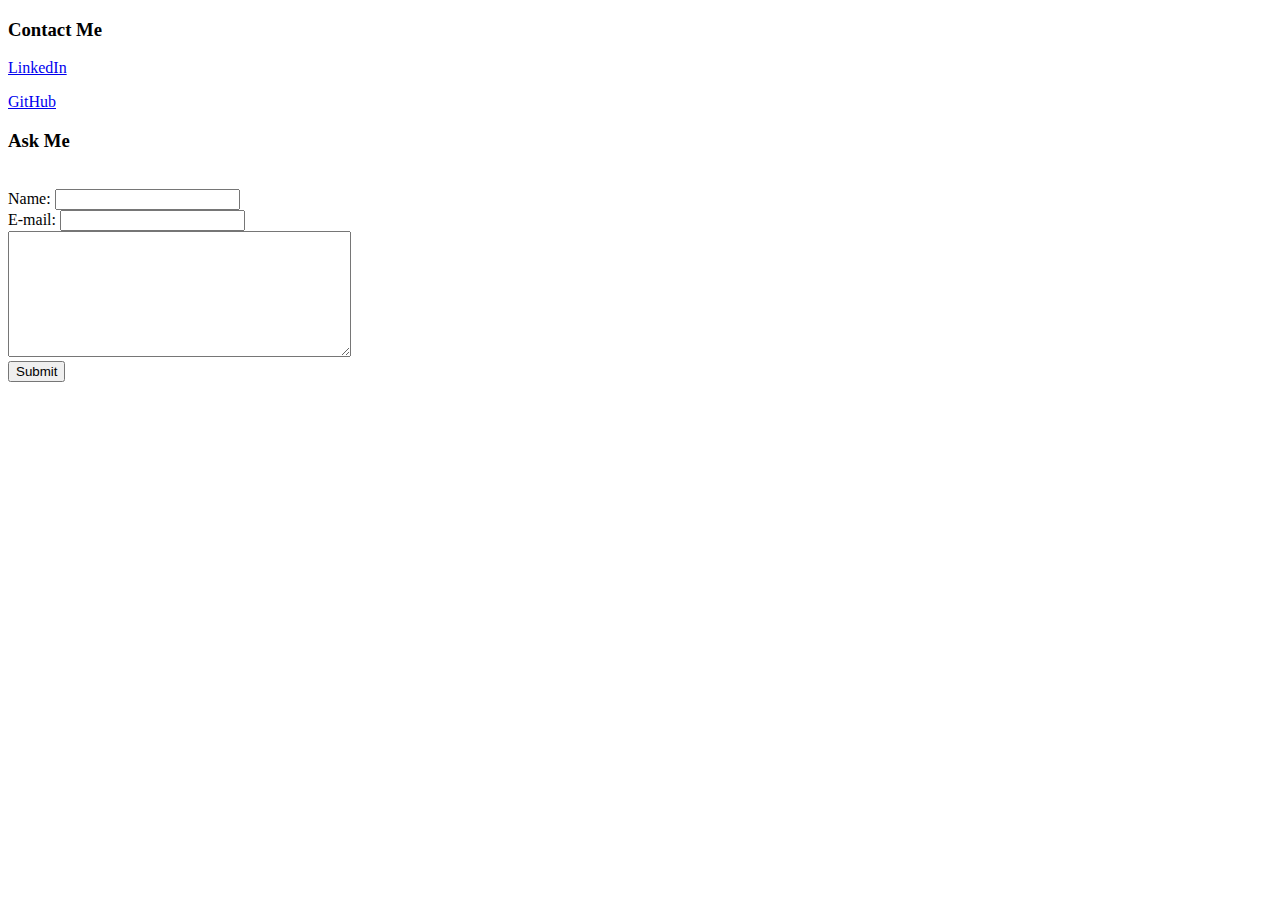
==== contact-me.html @ 0b8d4bc6 "Initial file upload." ====
<!DOCTYPE html>
<html lang="en" dir="ltr">

<head>
  <meta charset="utf-8">
  <title>Contact Me</title>
</head>

<body>
  <h3>Contact Me</h3>
  <!-- <p>+91 62826 99709</p>
  <p>mail.atulvr@gmail.com</p> -->
  <p><a href="https://in.linkedin.com/in/atul-vyshnav-r">LinkedIn</a></p>
  <p><a href="https://github.com/atul-vyshnav?tab=repositories">GitHub</a></p>

  <h3><p>Ask Me</p></h3>
  <form class="" action="mailto:iamavr2000@gmail.com?subject=Feedback" method="post" enctype="text/plain">
    <br>
    <label for="text">Name: </label>
    <input type="text" name="Name" value=""><br>
    <label for="email">E-mail: </label>
    <input type="email" name="Email" value=""><br>
    <textarea name="message" rows="8" cols="40"></textarea><br>
    <input type="submit" name="">

  </form>
</body>

</html>
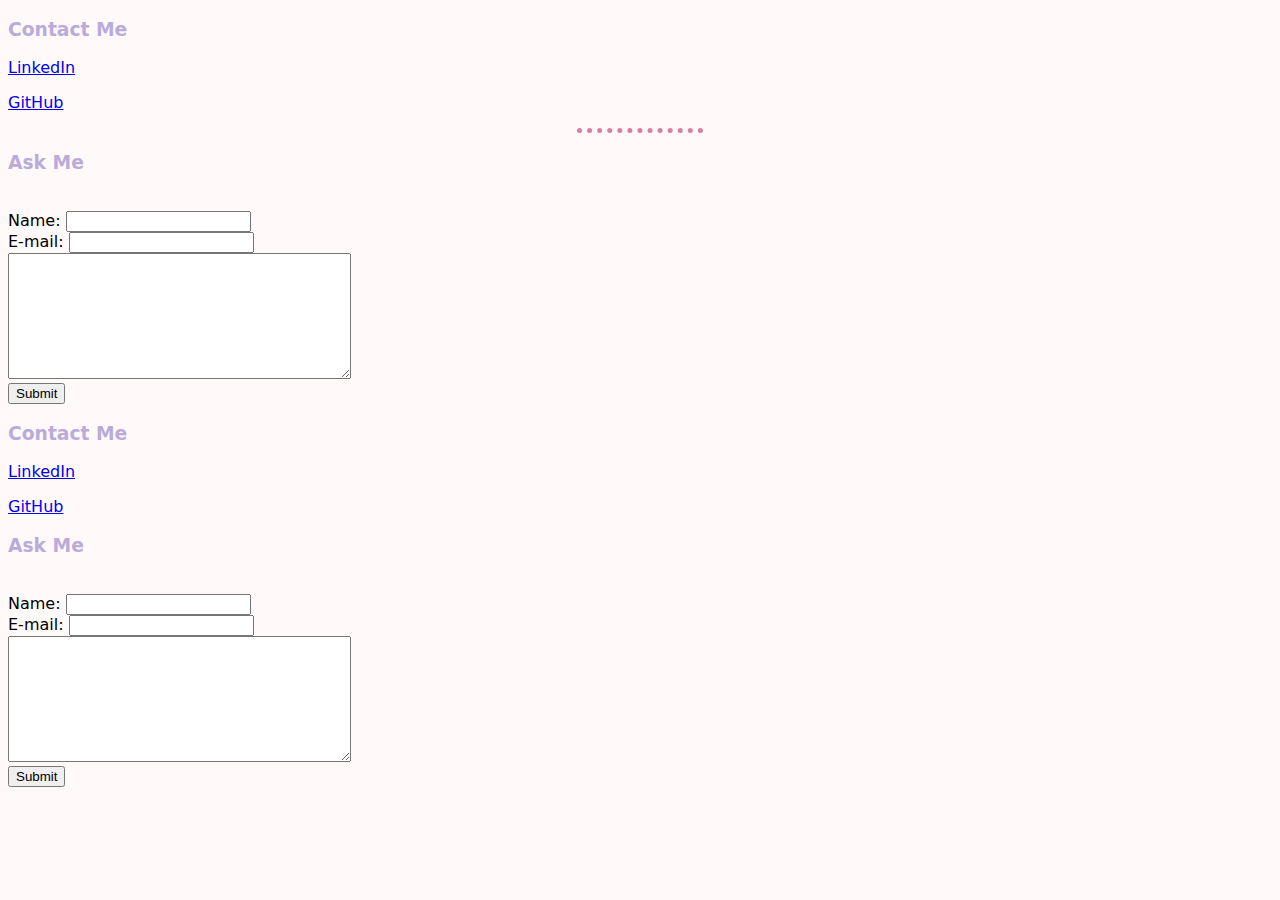
==== commit 8468b1b6: "Update contact-me.html" ====
--- a/contact-me.html
+++ b/contact-me.html
@@ -4,7 +4,38 @@
 <head>
   <meta charset="utf-8">
   <title>Contact Me</title>
+</head><!DOCTYPE html>
+<html lang="en" dir="ltr">
+
+<head>
+  <meta charset="utf-8">
+  <title>Contact Me</title>
+  <link rel="stylesheet" href="css/styles.css">
+
 </head>
+
+<body>
+  <h3>Contact Me</h3>
+  <!-- <p>+91 62826 99709</p>
+  <p>mail.atulvr@gmail.com</p> -->
+  <p><a href="https://in.linkedin.com/in/atul-vyshnav-r">LinkedIn</a></p>
+  <p><a href="https://github.com/atul-vyshnav?tab=repositories">GitHub</a></p>
+  <hr>
+  <h3><p>Ask Me</p></h3>
+  <form class="" action="mailto:iamavr2000@gmail.com?subject=Feedback" method="post" enctype="text/plain">
+    <br>
+    <label for="text">Name: </label>
+    <input type="text" name="Name" value=""><br>
+    <label for="email">E-mail: </label>
+    <input type="email" name="Email" value=""><br>
+    <textarea name="message" rows="8" cols="40"></textarea><br>
+    <input type="submit" name="">
+
+  </form>
+</body>
+
+</html>
+
 
 <body>
   <h3>Contact Me</h3>
--- a/css/styles.css
+++ b/css/styles.css
@@ -0,0 +1,19 @@
+body {
+  background-color: #FFF9F9;
+  font-family: system-ui;
+  /* font-variant: small-caps slashed-zero; */
+  align-items: center;
+}
+h3 {
+  color: #BAABDA;
+}
+hr {
+  background-color: none;
+  border-style: dotted none none;
+  height: 0px;
+  width: 10%;
+  border-width: 5px;
+  border-color: #D77FA1;
+
+
+}
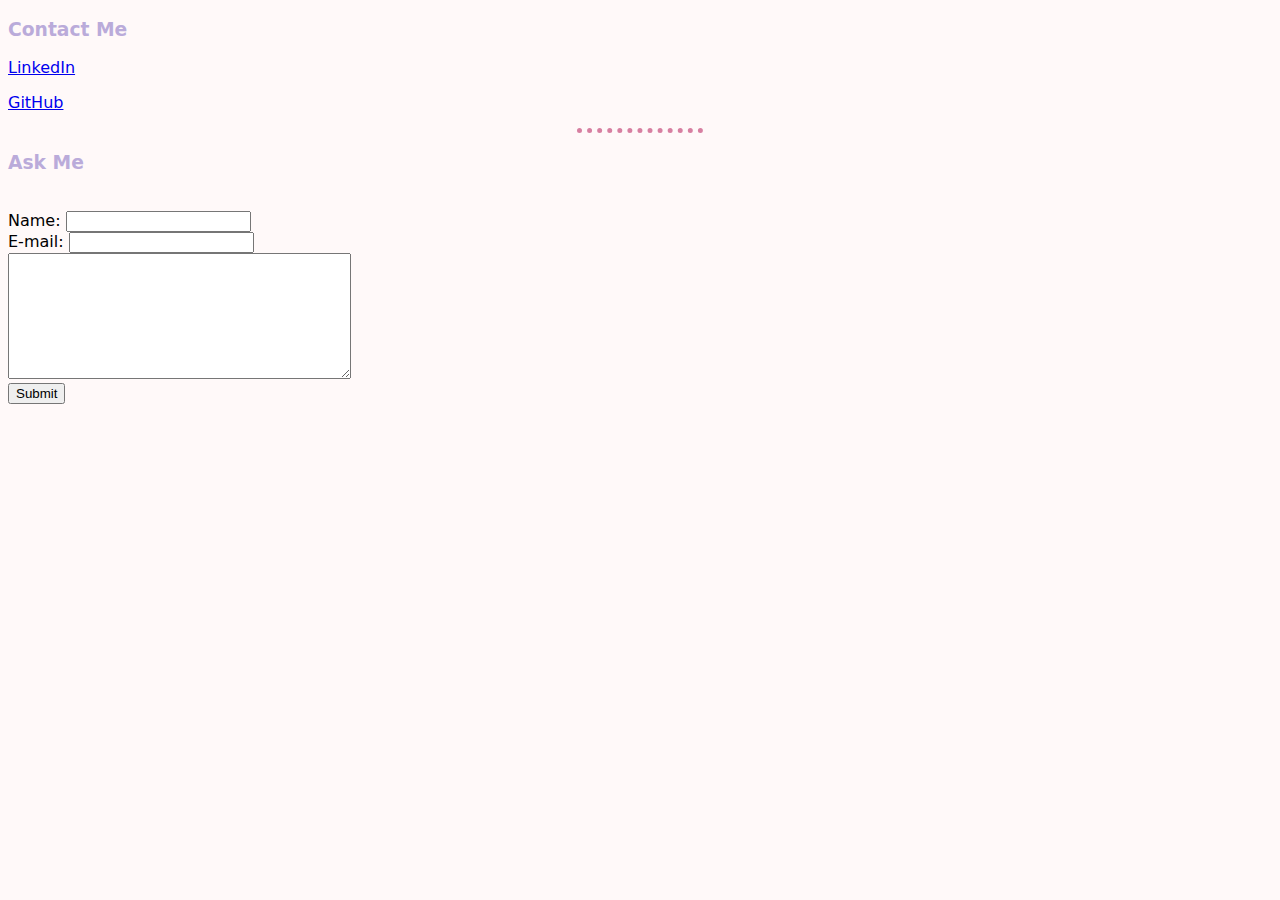
==== commit 8ffc2c19: "Repetition Removed" ====
--- a/contact-me.html
+++ b/contact-me.html
@@ -1,10 +1,4 @@
 <!DOCTYPE html>
-<html lang="en" dir="ltr">
-
-<head>
-  <meta charset="utf-8">
-  <title>Contact Me</title>
-</head><!DOCTYPE html>
 <html lang="en" dir="ltr">
 
 <head>
@@ -35,26 +29,3 @@
 </body>
 
 </html>
-
-
-<body>
-  <h3>Contact Me</h3>
-  <!-- <p>+91 62826 99709</p>
-  <p>mail.atulvr@gmail.com</p> -->
-  <p><a href="https://in.linkedin.com/in/atul-vyshnav-r">LinkedIn</a></p>
-  <p><a href="https://github.com/atul-vyshnav?tab=repositories">GitHub</a></p>
-
-  <h3><p>Ask Me</p></h3>
-  <form class="" action="mailto:iamavr2000@gmail.com?subject=Feedback" method="post" enctype="text/plain">
-    <br>
-    <label for="text">Name: </label>
-    <input type="text" name="Name" value=""><br>
-    <label for="email">E-mail: </label>
-    <input type="email" name="Email" value=""><br>
-    <textarea name="message" rows="8" cols="40"></textarea><br>
-    <input type="submit" name="">
-
-  </form>
-</body>
-
-</html>
--- a/css/styles.css
+++ b/css/styles.css
@@ -7,6 +7,11 @@
 h3 {
   color: #BAABDA;
 }
+
+h1 {
+  color: purple;
+}
+
 hr {
   background-color: none;
   border-style: dotted none none;
